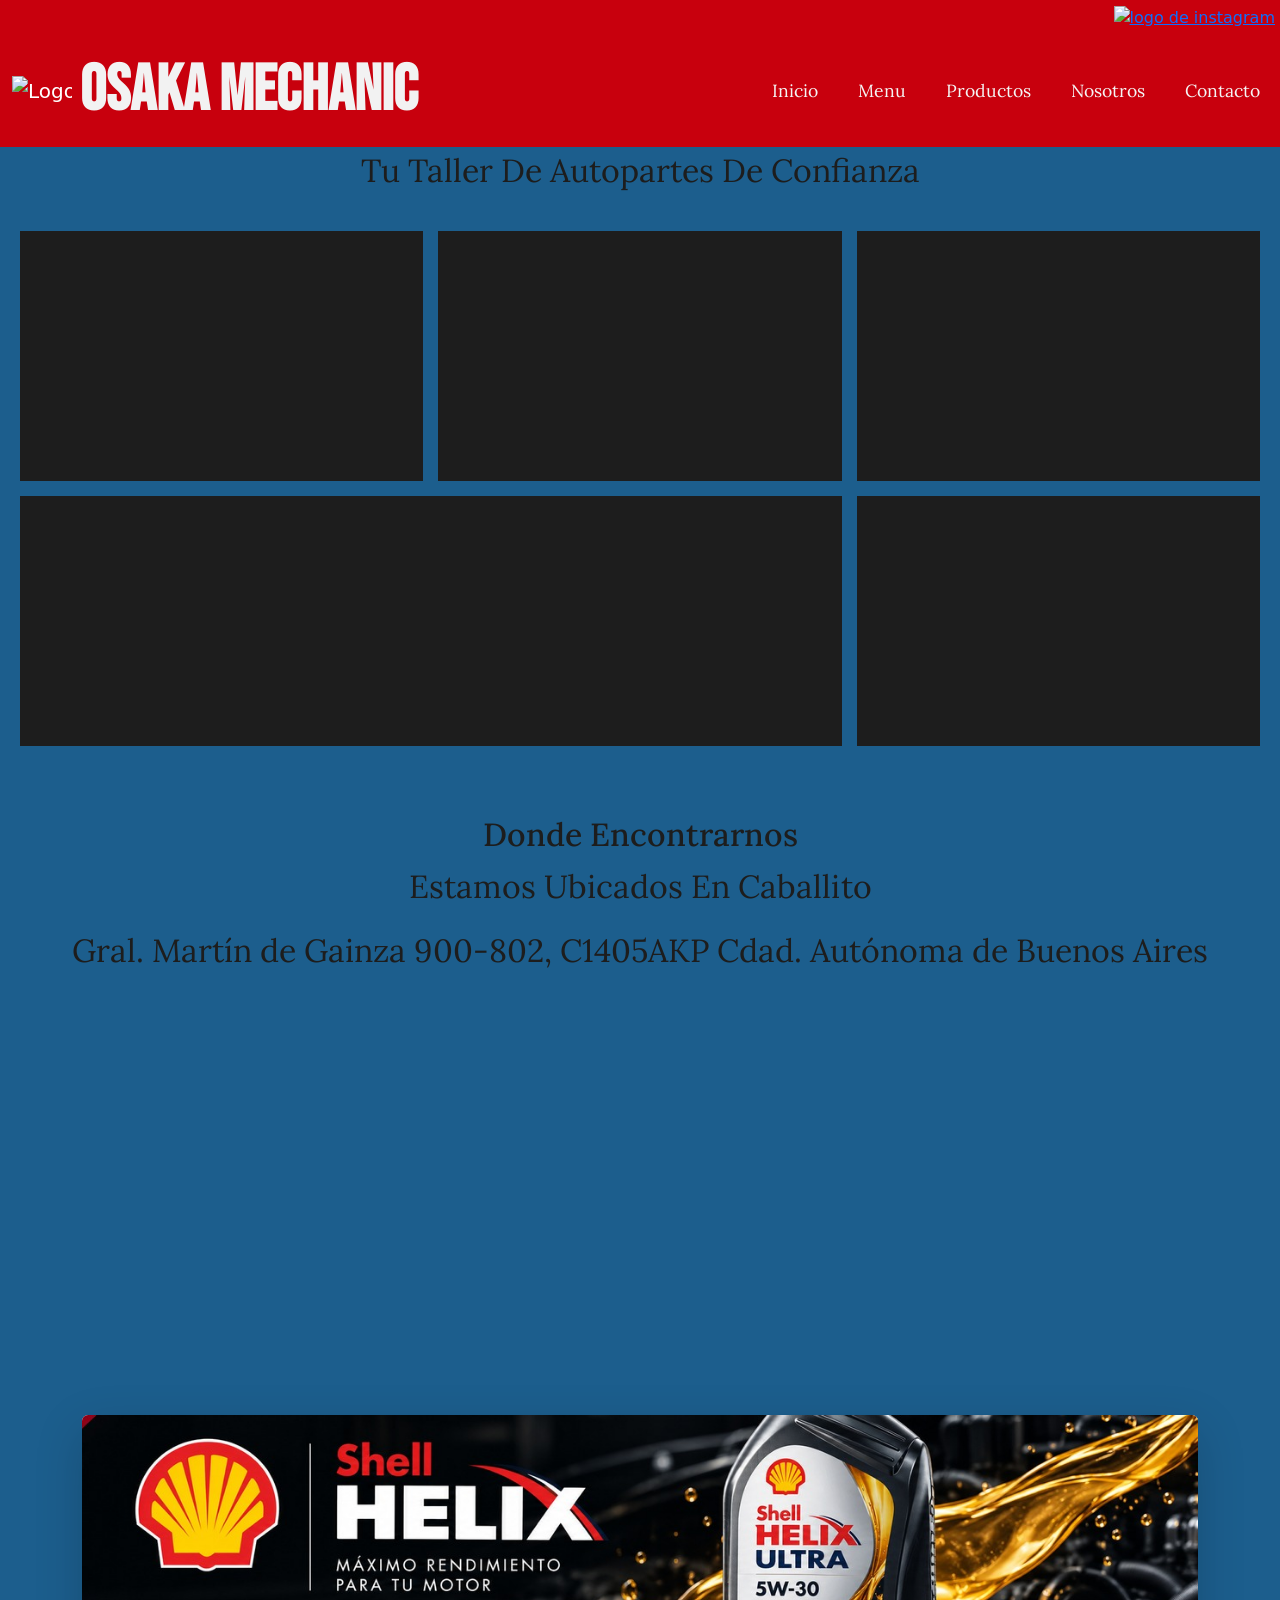
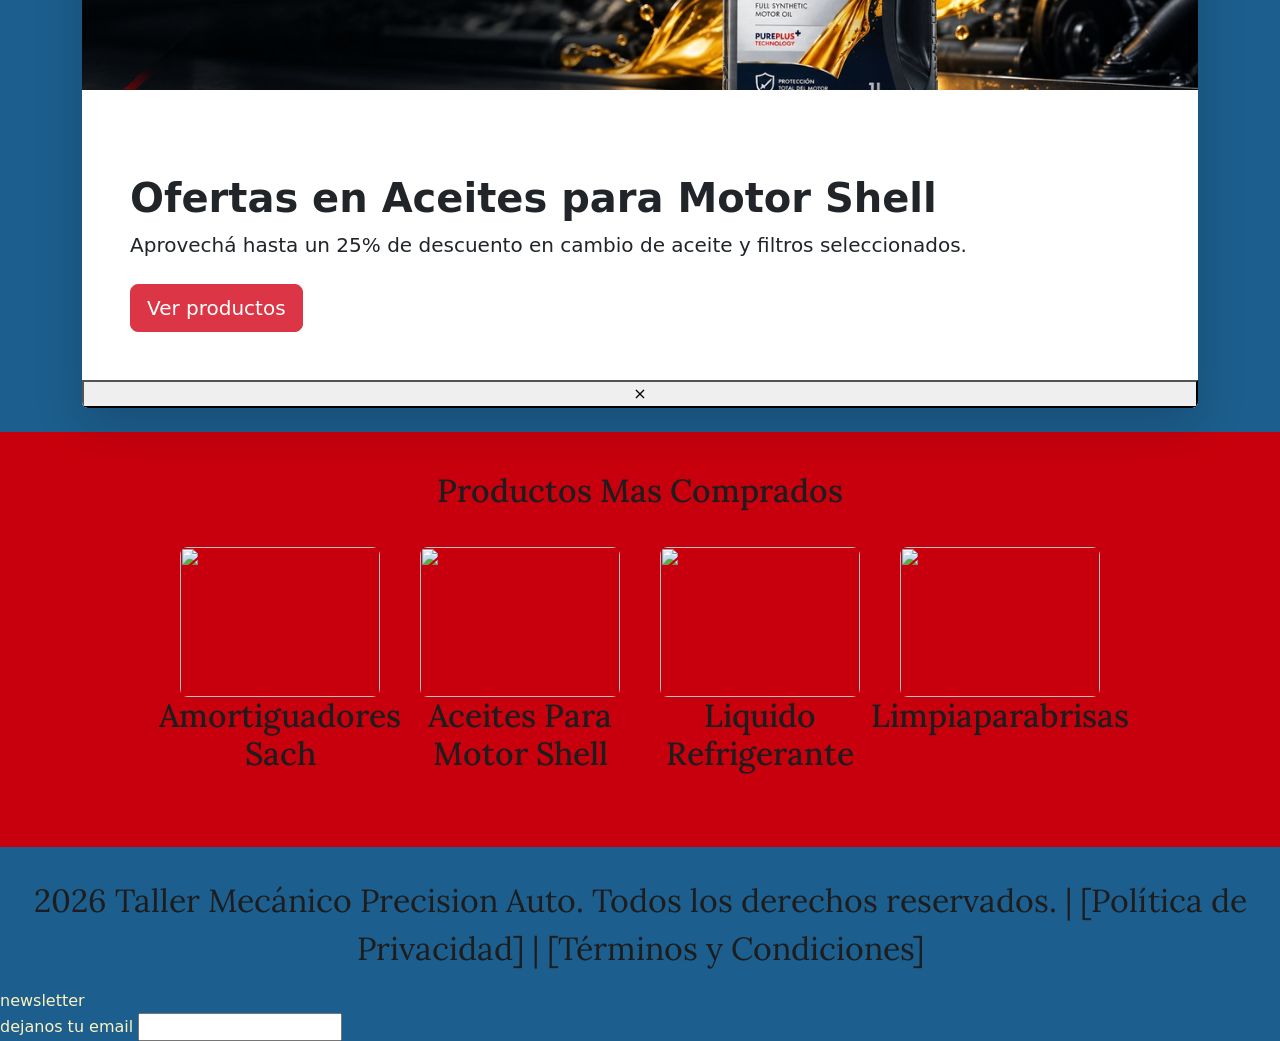
==== index.html @ f74c5788 "mejoras en cards" ====
<!DOCTYPE html>
<html lang="en">
<head>
    <meta charset="UTF-8">
    <meta name="viewport" content="width=device-width, initial-scale=1.0">
<link rel="preconnect" href="https://fonts.googleapis.com">
<link rel="preconnect" href="https://fonts.gstatic.com" crossorigin>
<link href="https://fonts.googleapis.com/css2?family=Bebas+Neue&display=swap" rel="stylesheet">
<link rel="preconnect" href="https://fonts.googleapis.com">
<link rel="preconnect" href="https://fonts.gstatic.com" crossorigin>
<link href="https://fonts.googleapis.com/css2?family=Bebas+Neue&family=Lora:ital,wght@0,400..700;1,400..700&display=swap" rel="stylesheet">
<link rel="shortcut icon" href="./assets/japon.png" type="image/x-icon">
<link href="https://cdn.jsdelivr.net/npm/bootstrap@5.3.8/dist/css/bootstrap.min.css" rel="stylesheet" integrity="sha384-sRIl4kxILFvY47J16cr9ZwB07vP4J8+LH7qKQnuqkuIAvNWLzeN8tE5YBujZqJLB" crossorigin="anonymous">
    <link rel="stylesheet" href="./scss/main.css">
    <title>Taller Mecanico Osaka</title>
</head>
    <body class="body">
        <div class="fondorojo centradoinstagram">
            <a href="https://www.instagram.com/osakaracingparts/?hl=es" target="_blank"><img src="./assets/instagram.png" alt="logo de instagram"></a>
        </div>
<header class="header1">
  <nav class="navbar navbar-expand-lg navbar-dark w-100">
    <div class="container-fluid">
      <a class="navbar-brand d-flex align-items-center gap-2" href="#">
        <img src="./assets/logo.png" alt="Logo de Osaka Mechanic">
        <h1 class="fondorojo styleandcolorandtypographimain m-0">Osaka Mechanic</h1>
      </a>
      <button 
        class="navbar-toggler" 
        type="button" 
        data-bs-toggle="collapse" 
        data-bs-target="#menuOsaka" 
        aria-controls="menuOsaka" 
        aria-expanded="false" 
        aria-label="Abrir navegacion">
        <span class="navbar-toggler-icon"></span>
      </button>
      <div class="collapse navbar-collapse" id="menuOsaka">
        <ul class="navbar-nav ms-auto mb-2 mb-lg-0 ulconf">
          <li class="nav-item">
            <a href="#" class="nav-link liconfig">Inicio</a>
          </li>
          <li class="nav-item">
            <a href="./pages/menu.html" class="nav-link liconfig">Menu</a>
          </li>
          <li class="nav-item">
            <a href="./pages/productos.html" class="nav-link liconfig">Productos</a>
          </li>
          <li class="nav-item">
            <a href="./pages/nosotros.html" class="nav-link liconfig">Nosotros</a>
          </li>
          <li class="nav-item">
            <a href="./pages/conctactos.html" class="nav-link liconfig">Contacto</a>
          </li>
        </ul>
         </div>
        </div>
        </nav>
        </header>
<p class="stylenavp">Tu Taller De Autopartes De Confianza</p> 
    <main>
        <div class="contenedor">
            <div class="item item-uno"></div>
            <div class="item item-dos"></div>
            <div class="item item-tres"></div>
            <div class="item item-cuatro"></div>
            <div class="item item-cinco"></div>
        </div>
         <section>
            <h2 class="stylenavp">Donde Encontrarnos</h2>
            <p class="stylenavp">Estamos Ubicados En Caballito</p>
            <p class="stylenavp">Gral. Martín de Gainza 900-802, C1405AKP Cdad. Autónoma de Buenos Aires</p>
            <div class="centrarimagen">
                <iframe src="https://www.google.com/maps/embed?pb=!1m16!1m12!1m3!1d13133.789624080098!2d-58.455767728196626!3d-34.61813240837185!2m3!1f0!2f0!3f0!3m2!1i1024!2i768!4f13.1!2m1!1sTaller%20Mec%C3%A1nico%20caballito!5e0!3m2!1ses!2sar!4v1787552928463!5m2!1ses!2sar" width="600" height="450" style="border:0;" allowfullscreen="" loading="lazy" referrerpolicy="strict-origin-when-cross-origin"></iframe>
            </div>
        </section>
<section class="container my-4">
    <div class="collapse show" id="bannerOferta">
        <div class="card card-oferta border-0 shadow-lg p-0 overflow-hidden position-relative">
            <!-- Imagen de fondo -->
            <img src="./assets/shell_helix_card_1296x320 card.jpg" class="card-oferta-img" alt="Oferta en Aceites para Motor">
            <!-- Capa oscura con degradado y textos legibles -->
            <div class="card-oferta-overlay d-flex flex-column justify-content-center align-items-start p-4 p-md-5">
                <span class="badge mb-2 px-3 py-2 text-uppercase">¡Oferta Especial!</span>
                <h2 class="card-title fw-bold display-6">Ofertas en Aceites para Motor Shell</h2>
                <p class="card-text fs-5">Aprovechá hasta un 25% de descuento en cambio de aceite y filtros seleccionados.</p>
                <a href="./pages/productos.html" class="btn btn-danger btn-lg mt-2">Ver productos</a>
            </div>
            <!-- Botón de cruz bien visible -->
            <button type="button" 
                    class="card-close-btn" 
                    data-bs-toggle="collapse" 
                    data-bs-target="#bannerOferta" 
                    aria-expanded="true" 
                    aria-label="Cerrar oferta">&times;</button>
        </div>
    </div>
</section>
           <section class="productos-seccion-index">
              <h2 class="stylenavp">Productos Mas Comprados</h2>
        
            <div class="productos-contenedor">

             <article class="producto-list">
                <img src="./assets/amortiguador.jpg" alt="" class="imagen-producto">
                <h3 class="stylenavp">Amortiguadores Sach</h3>
             </article>

             <article class="producto-list">
                <img src="./assets/aceite.jpg" alt="" class="imagen-producto">
                <h3 class="stylenavp">Aceites Para Motor Shell</h3>
             </article>

             <article class="producto-list">
                <img src="./assets/refrigerante.jpg" alt="" class="imagen-producto">
                <h3 class="stylenavp">Liquido Refrigerante</h3>
             </article>

             <article class="producto-list">
                <img src="./assets/limpia parabrisa.jpg" alt="" class="imagen-producto">
                <h3 class="stylenavp">Limpiaparabrisas</h3>
             </article>

            </div>
        </section>
    </main>
        <footer>  
        <p class="stylenavp">2026 Taller Mecánico Precision Auto. Todos los derechos reservados. | [Política de Privacidad] | [Términos y Condiciones]</p>
        <div class="stylenewslater">newsletter</div>
        <form action="">
            <label for="emailnewsletter" class="stylenewslater">dejanos tu email</label>
            <input type="email" name="" id="emailnewsletter">
        </form>
    </footer>
    <script src="https://cdn.jsdelivr.net/npm/bootstrap@5.3.8/dist/js/bootstrap.bundle.min.js" integrity="sha384-FKyoEForCGlyvwx9Hj09JcYn3nv7wiPVlz7YYwJrWVcXK/BmnVDxM+D2scQbITxI" crossorigin="anonymous"></script>
</body>
</html>
---- scss/main.css ----
* {
  margin: 0;
  padding: 0;
  box-sizing: border-box;
}

.body {
  background-color: #1C5E8D;
}

.centrarimagen {
  text-align: center;
}

.div-home {
  border-bottom: 2px solid #1D1D1D;
}

.styleandcolorandtypographimain {
  text-decoration: none;
  font-family: "Bebas Neue", sans-serif;
  font-size: 2.2rem;
  font-weight: 800;
  color: #F2F2F2;
}
@media (min-width: 1024px) {
  .styleandcolorandtypographimain {
    font-size: 4rem;
  }
}

.fondorojo {
  background-color: #C8000D;
}

.centradoytipografias {
  font-family: "Lora", sans-serif;
  color: #1D1D1D;
  font-size: 2rem;
  text-align: center;
}

.tipografiayescala {
  font-family: "Lora", sans-serif;
  font-size: 2rem;
}

.header1 {
  width: 100%;
  background-color: #C8000D;
  padding: 5px 0;
}
.header1 img {
  width: 70px;
  height: auto;
}
@media (min-width: 1024px) {
  .header1 img {
    width: 60px;
  }
}

.liconfig {
  color: whitesmoke !important;
  text-decoration: none;
  font-family: "Lora", sans-serif;
  font-size: 1.1rem;
  transition: all 0.2s ease;
}
.liconfig:focus {
  color: #FDF3BF !important;
  outline: 2px dashed #FDF3BF;
  outline-offset: 4px;
}
.liconfig:active {
  color: #FFFFFF !important;
  transform: scale(0.96);
}
.liconfig:hover {
  color: #FDF3BF !important;
  transform: translateY(-2px);
}

.ulconf {
  list-style: none;
  padding: 0;
  margin: 0;
  gap: 15px;
}
@media (min-width: 1024px) {
  .ulconf {
    font-size: 1.5rem;
    gap: 24px;
  }
}

.stylenavp {
  font-family: "Lora", sans-serif;
  color: #1D1D1D;
  font-size: 2rem;
  list-style: none;
  text-decoration: none;
  text-align: center;
}

.contenedornav {
  display: flex;
  gap: 30px;
  justify-content: space-around;
}

.stylelistnav {
  color: #F2F2F2;
  background-color: #C8000D;
  font-family: "Lora", sans-serif;
  font-size: 2rem;
  list-style: none;
  text-decoration: none;
  border-bottom: 2px solid #1D1D1D;
}

.styleul {
  list-style: none;
  text-decoration: none;
}

.contenedor {
  display: grid;
  grid-template-columns: 1fr;
  grid-template-rows: repeat(5, 220px);
  gap: 15px;
  padding: 15px;
  margin-bottom: 40px;
  grid-template-areas: "uno" "dos" "tres" "cuatro" "cinco";
}
@media (min-width: 1024px) {
  .contenedor {
    height: auto;
    min-height: 450px;
    grid-template-columns: repeat(3, 1fr);
    grid-template-rows: 250px 250px;
    gap: 15px;
    padding: 20px;
    margin-bottom: 50px;
    grid-template-areas: "uno dos tres" "cuatro cuatro cinco";
  }
}

.item-uno {
  grid-area: uno;
  background-color: #1D1D1D;
  color: snow;
  background-image: url("../assets/motor.png");
  background-repeat: no-repeat;
  background-size: cover;
  background-position: center;
}

.item-dos {
  grid-area: dos;
  background-color: #1D1D1D;
  color: snow;
  background-image: url("../assets/turbo.png");
  background-repeat: no-repeat;
  background-size: cover;
  background-position: center;
}

.item-tres {
  grid-area: tres;
  background-color: #1D1D1D;
  color: snow;
  background-image: url("../assets/distribucion.png");
  background-repeat: no-repeat;
  background-size: cover;
  background-position: center;
}

.item-cuatro {
  grid-area: cuatro;
  background-color: #1D1D1D;
  color: snow;
  background-image: url("../assets/taller.png");
  background-repeat: no-repeat;
  background-size: cover;
  background-position: center;
}

.item-cinco {
  grid-area: cinco;
  background-color: #1D1D1D;
  color: snow;
  background-image: url("../assets/herramientas.png");
  background-repeat: no-repeat;
  background-size: cover;
  background-position: center;
}

.stylenewslater {
  color: #FDF3BF;
}

.contactos {
  color: #FDF3BF;
  font-family: "Lora", sans-serif;
}

.centradoinstagram {
  text-align: right;
  padding: 5px;
}

.boton-enviar {
  background-color: #C8000D;
  color: #F2F2F2;
  padding: 12px;
  border: none;
  border-radius: 4px;
  font-size: 1.1rem;
  font-weight: bold;
  cursor: pointer;
  margin-top: 10px;
  transition: all 0.2s ease;
}
.boton-enviar:focus {
  outline: none;
  border-color: #FDF3BF;
  box-shadow: 0 0 0 3px rgba(253, 243, 191, 0.5);
}
.boton-enviar:hover {
  background-color: #a0000a;
  box-shadow: 0 4px 12px rgba(0, 0, 0, 0.35);
  transform: translateY(-2px);
}
.boton-enviar:active {
  background-color: #7a0007;
  transform: translateY(0) scale(0.98);
  box-shadow: 0 2px 6px rgba(0, 0, 0, 0.2);
}

.productos-seccion-index {
  padding: 40px 20px;
  margin-bottom: 30px;
  background-color: #C8000D;
  text-align: center;
}

.producto-list {
  display: flex;
  flex-direction: column;
  align-items: center;
  width: 220px;
  padding: 16px;
  background-color: #C8000D;
  text-align: center;
}

.imagen-producto {
  width: 200px;
  height: 150px;
  object-fit: cover;
  border-radius: 8px;
}

.productos-contenedor {
  display: flex;
  justify-content: center;
  flex-wrap: wrap;
  gap: 20px;
  margin-top: 20px;
  margin-bottom: 10px;
}

.productos-contenedor-columna {
  display: flex;
  flex-direction: column;
  align-items: center;
  gap: 30px;
  margin-top: 25px;
}

.servicios-seccion {
  display: flex;
  flex-direction: column;
  align-items: center;
  gap: 20px;
  padding: 30px 20px;
  text-align: center;
}

.servicios-lista {
  display: flex;
  flex-direction: column;
  gap: 15px;
  list-style: none;
  padding: 0;
  width: 100%;
  max-width: 600px;
}

.listadeserviciosnosotros {
  font-family: "Lora", sans-serif;
  font-size: 1.5rem;
  text-align: center;
  background-color: #1D1D1D;
  color: #FDF3BF;
  padding: 15px 20px;
  border-radius: 8px;
}

.listadeservicios {
  font-family: "Lora", sans-serif;
  font-size: 3rem;
  text-align: start;
  background-color: #1D1D1D;
  color: #FDF3BF;
}

.descripcionimagenes {
  text-align: center;
  font-size: 1rem;
  color: #92006E;
}

.grillaboots {
  border: solid 2px black;
}
.grillaboots div {
  border: solid 1px red;
  height: 250px;
}

.contacto-seccion,
.formulario-contacto {
  display: flex;
  flex-direction: column;
  align-items: center;
  padding: 40px 20px;
  gap: 20px;
}

.campo-input {
  padding: 10px;
  border-radius: 4px;
  border: 1px solid #ccc;
  font-size: 1rem;
  width: 100%;
  transition: border-color 0.2s ease;
}
.campo-input:focus {
  outline: none;
  border-color: #C8000D;
  box-shadow: 0 0 0 3px rgba(200, 0, 13, 0.25);
}

.iframesize {
  display: flex;
  justify-content: center;
  align-items: center;
  width: 100%;
  margin-top: 20px;
  margin-bottom: 40px;
  padding: 0 15px;
}
.iframesize iframe {
  width: 100%;
  max-width: 600px;
  height: 350px;
  border: 0;
  border-radius: 8px;
  display: block;
}
@media (min-width: 1024px) {
  .iframesize {
    max-width: 700px;
    height: 400px;
  }
}

@media (min-width: 1024px) {
  .centrarimagen iframe {
    width: 100%;
    max-width: 700px;
    height: 400px;
    border: 0;
    border-radius: 8px;
    display: block;
  }
}

/*# sourceMappingURL=main.css.map */
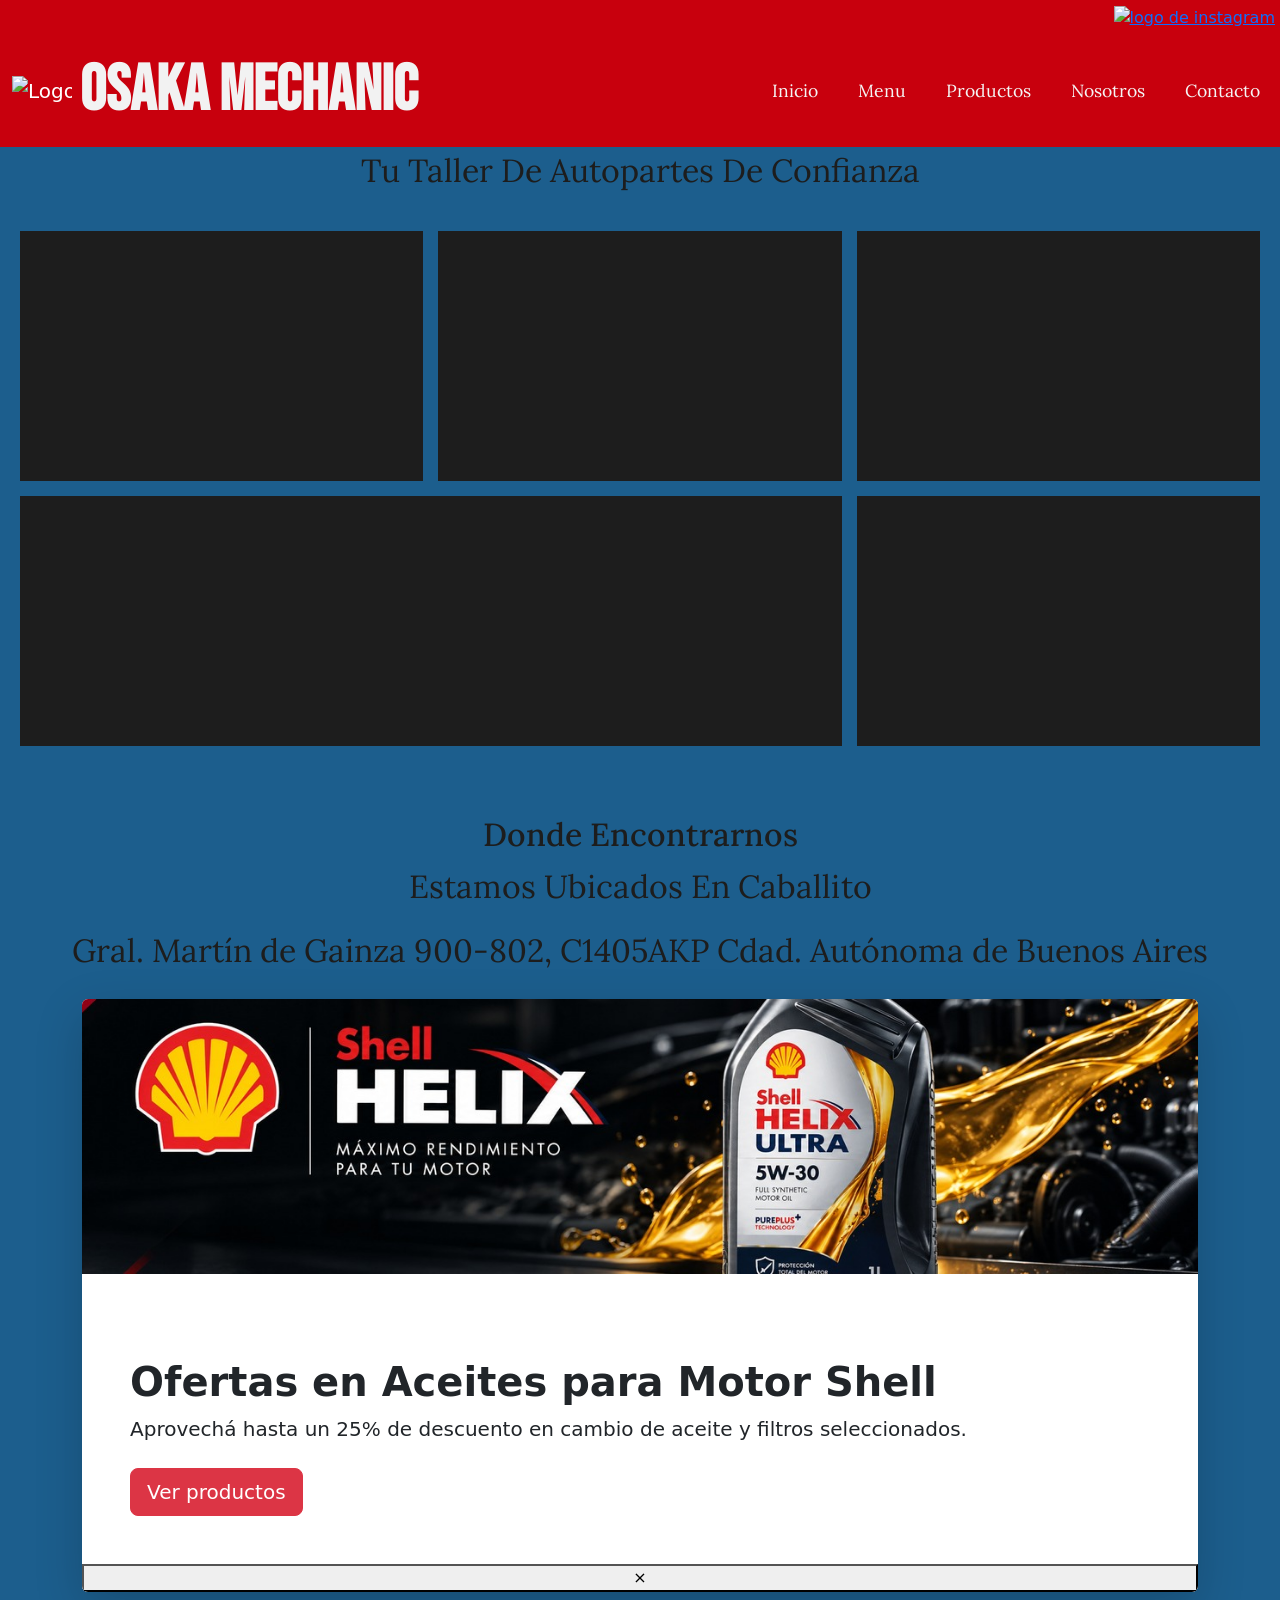
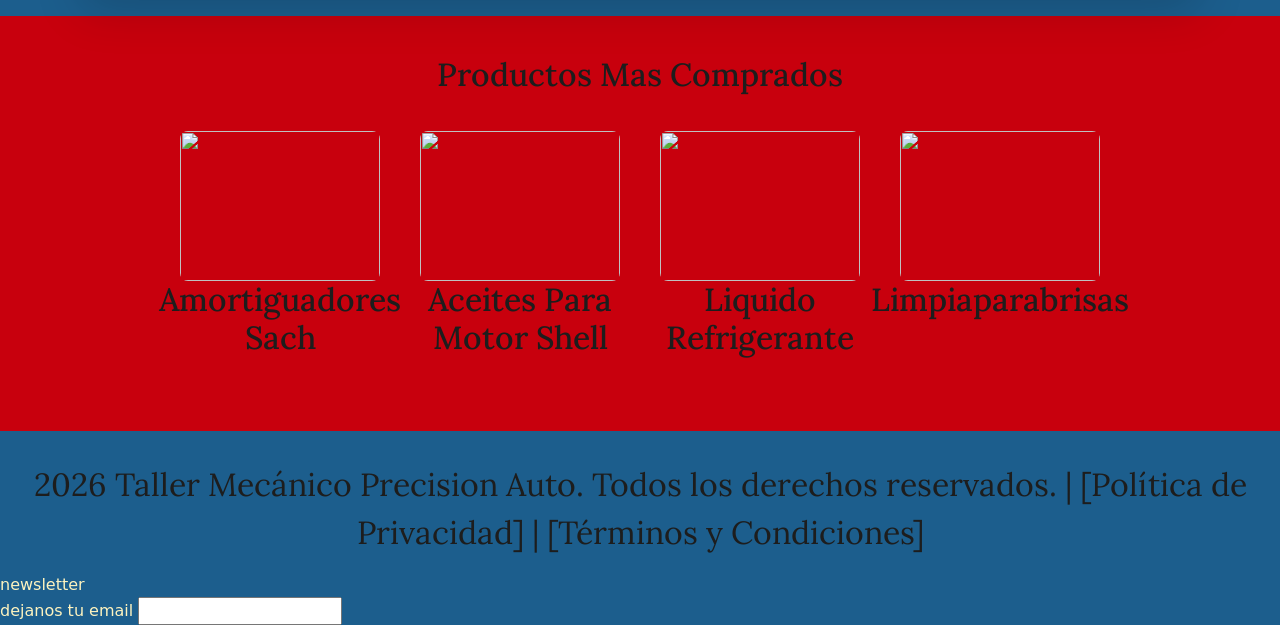
==== commit 0090de35: "newkeyframeproductos" ====
--- a/index.html
+++ b/index.html
@@ -70,13 +70,10 @@
             <h2 class="stylenavp">Donde Encontrarnos</h2>
             <p class="stylenavp">Estamos Ubicados En Caballito</p>
             <p class="stylenavp">Gral. Martín de Gainza 900-802, C1405AKP Cdad. Autónoma de Buenos Aires</p>
-            <div class="centrarimagen">
-                <iframe src="https://www.google.com/maps/embed?pb=!1m16!1m12!1m3!1d13133.789624080098!2d-58.455767728196626!3d-34.61813240837185!2m3!1f0!2f0!3f0!3m2!1i1024!2i768!4f13.1!2m1!1sTaller%20Mec%C3%A1nico%20caballito!5e0!3m2!1ses!2sar!4v1787552928463!5m2!1ses!2sar" width="600" height="450" style="border:0;" allowfullscreen="" loading="lazy" referrerpolicy="strict-origin-when-cross-origin"></iframe>
-            </div>
         </section>
 <section class="container my-4">
     <div class="collapse show" id="bannerOferta">
-        <div class="card card-oferta border-0 shadow-lg p-0 overflow-hidden position-relative">
+        <div class="card card-oferta animar-aparicion border-0 shadow-lg p-0 overflow-hidden position-relative">
             <!-- Imagen de fondo -->
             <img src="./assets/shell_helix_card_1296x320 card.jpg" class="card-oferta-img" alt="Oferta en Aceites para Motor">
             <!-- Capa oscura con degradado y textos legibles -->
